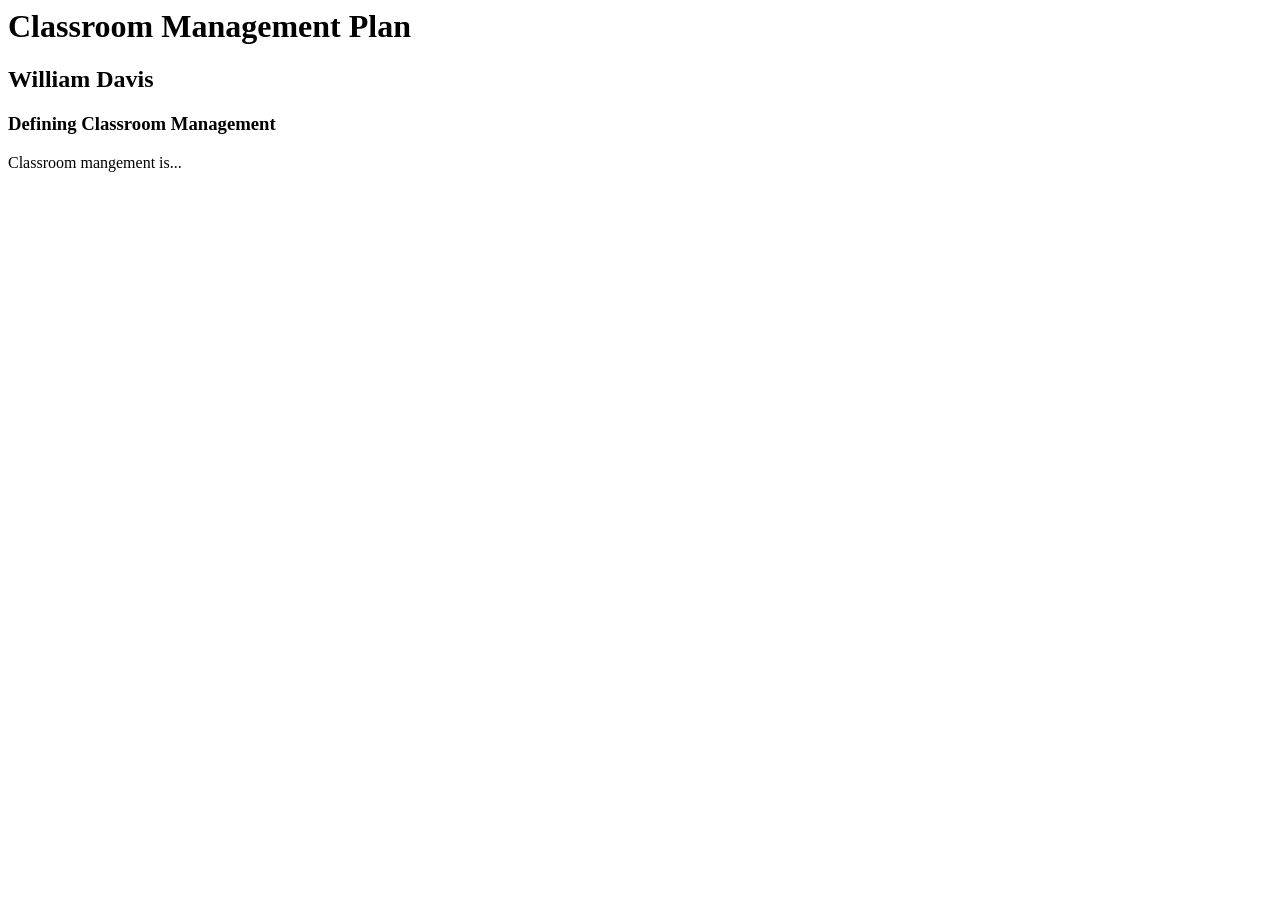
==== spu6141-cmp/index.html @ 21993969 "Rename index.html to spu6141-cmp/index.html" ====
<link href="styles/style.css" rel="stylesheet" />
<head>
  <h1>Classroom Management Plan</h1>
  <h2>William Davis</h2>
</head>
<body>
  <h3>Defining Classroom Management</h3>
  <p>Classroom mangement is...</p>
</body>
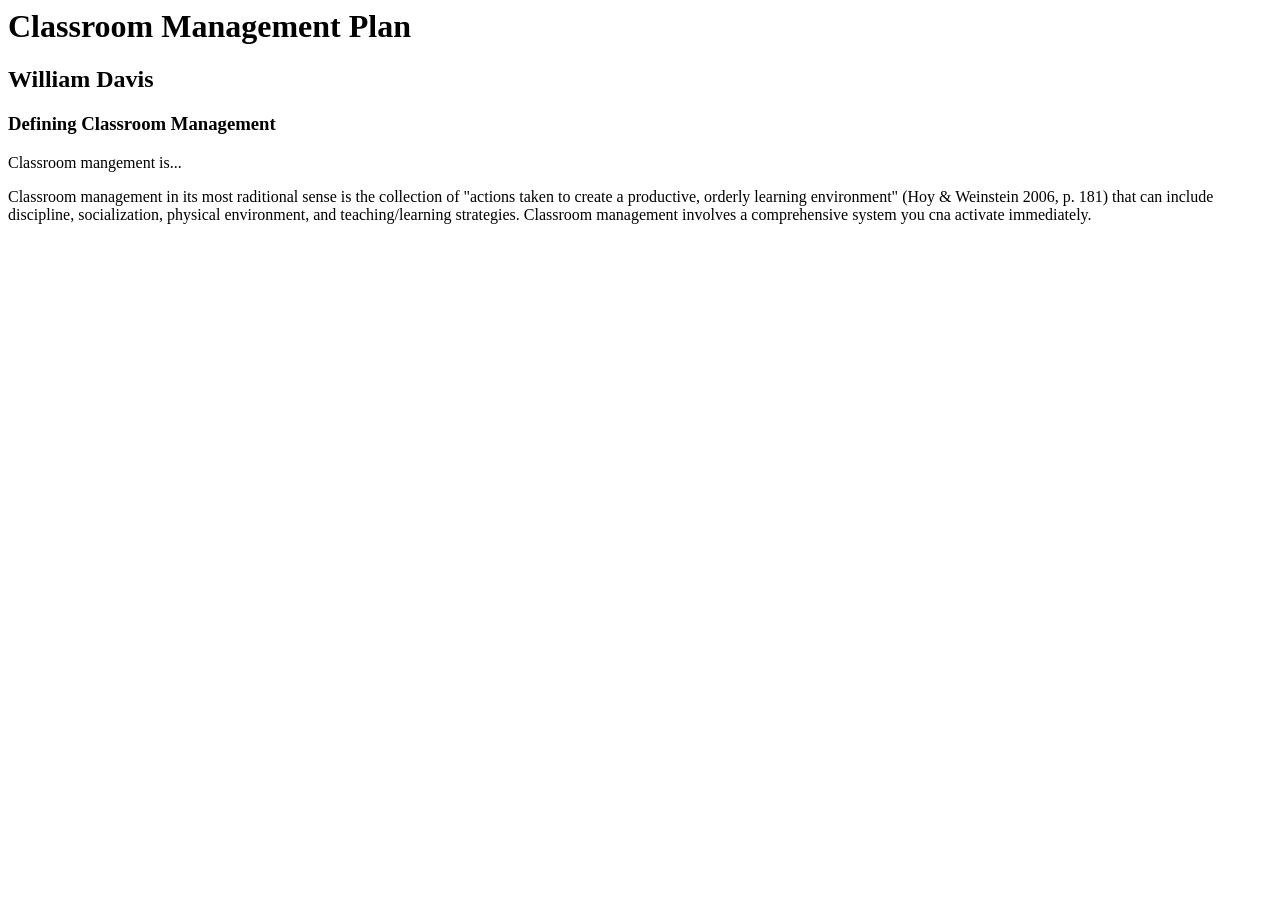
==== commit 7a6e853b: "Update index.html" ====
--- a/spu6141-cmp/index.html
+++ b/spu6141-cmp/index.html
@@ -6,4 +6,7 @@
 <body>
   <h3>Defining Classroom Management</h3>
   <p>Classroom mangement is...</p>
+  <p> Classroom management in its most raditional sense is the collection of "actions taken to create a productive, orderly learning environment" (Hoy & Weinstein 2006, p. 181) that can include discipline, socialization, physical environment, and teaching/learning strategies.
+      Classroom management involves a comprehensive system you cna activate immediately. 
+  </p>
 </body>
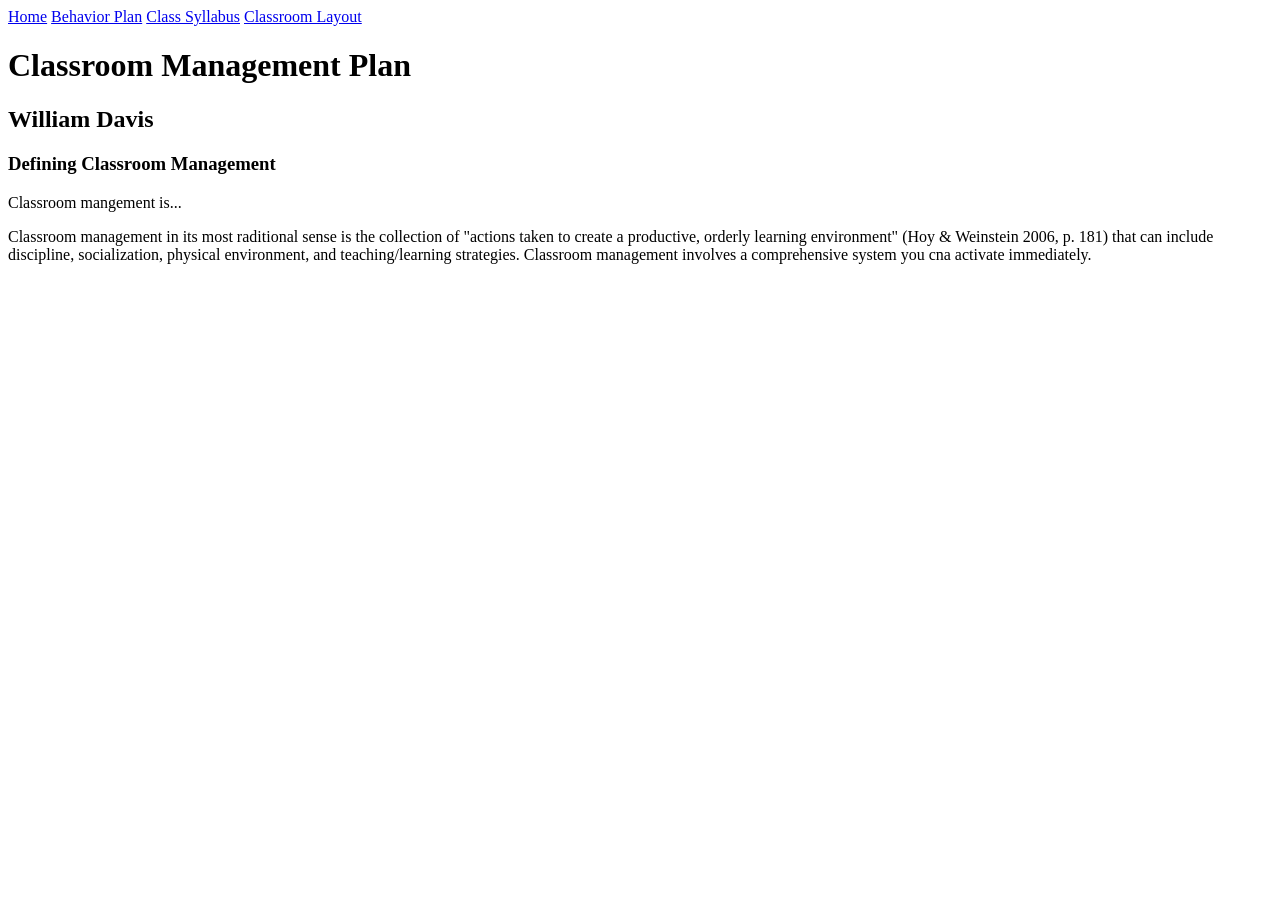
==== commit 1706e7ed: "Update index.html" ====
--- a/spu6141-cmp/index.html
+++ b/spu6141-cmp/index.html
@@ -1,4 +1,13 @@
+<!--- adds css to the page --->
 <link href="styles/style.css" rel="stylesheet" />
+<!--- nav bar --->
+<div class="topnav">
+  <a class="active" href="#index">Home</a>
+  <a href="#behavior-plan">Behavior Plan</a>
+  <a href="#class-syllabus">Class Syllabus</a>
+  <a href="#classroom-layout">Classroom Layout</a>
+</div>
+
 <head>
   <h1>Classroom Management Plan</h1>
   <h2>William Davis</h2>
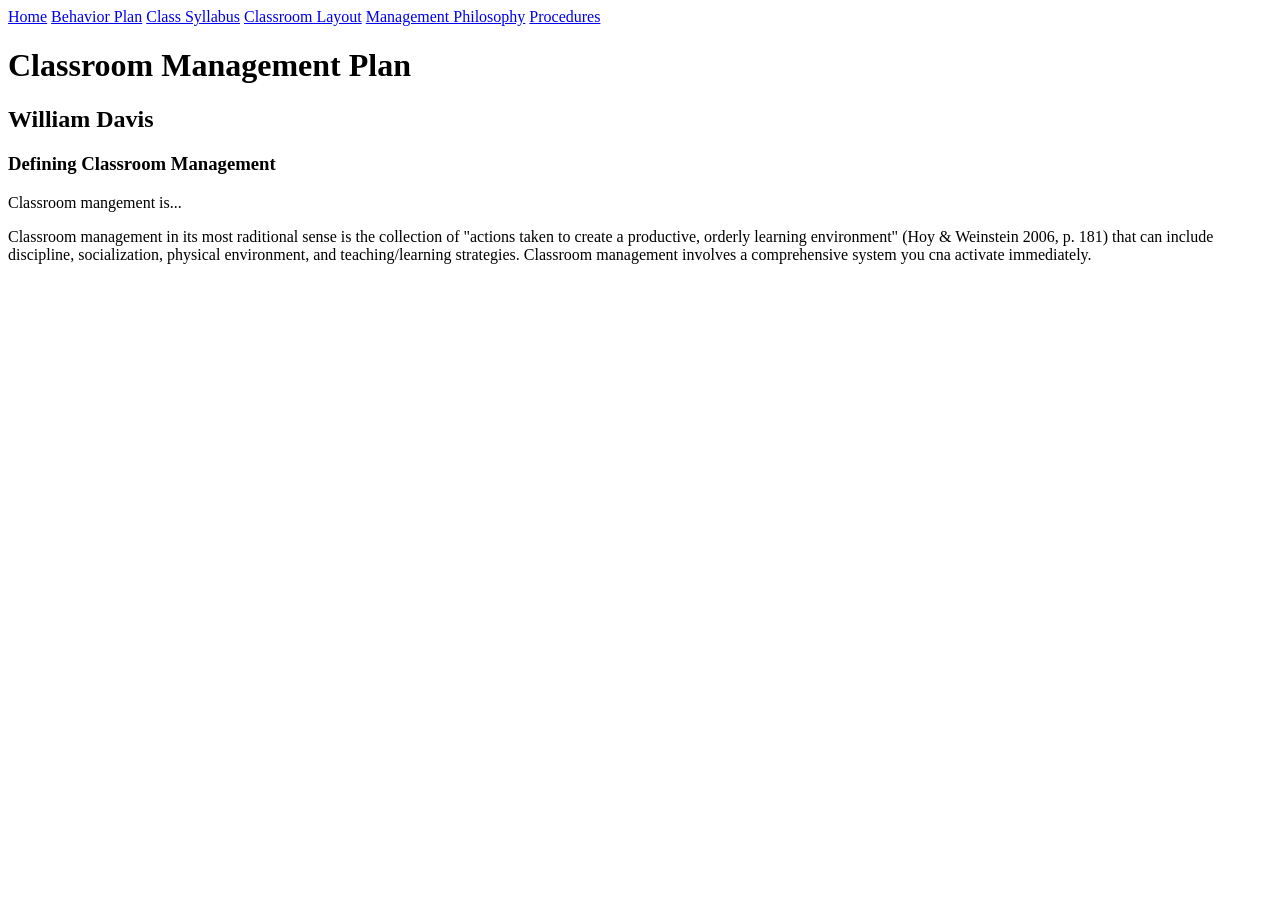
==== commit 0823e9ae: "Update index.html" ====
--- a/spu6141-cmp/index.html
+++ b/spu6141-cmp/index.html
@@ -6,6 +6,8 @@
   <a href="#behavior-plan">Behavior Plan</a>
   <a href="#class-syllabus">Class Syllabus</a>
   <a href="#classroom-layout">Classroom Layout</a>
+  <a href="#management-philosophy">Management Philosophy</a>
+  <a href="#procedures">Procedures</a>
 </div>
 
 <head>
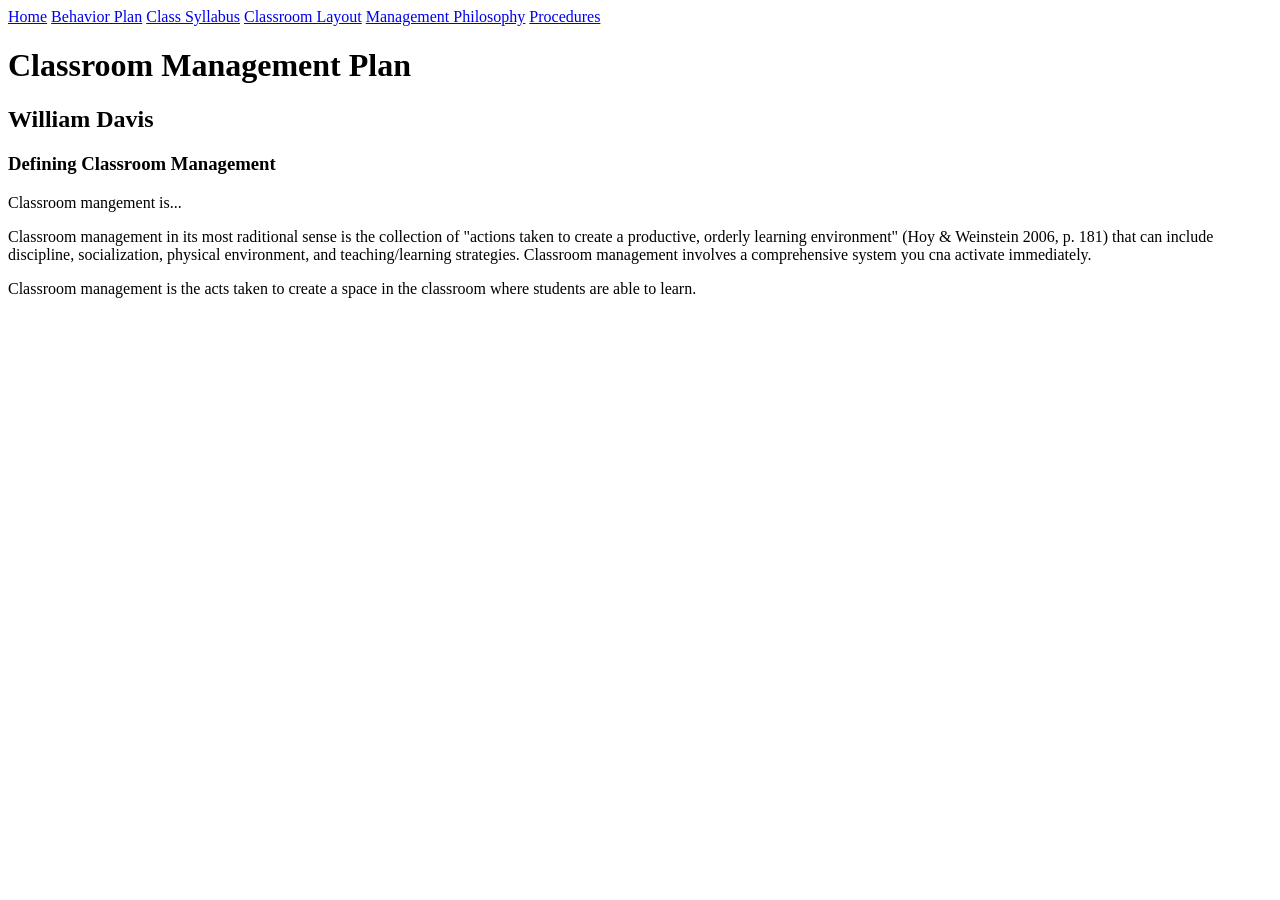
==== commit 8c57040d: "Update index.html" ====
--- a/spu6141-cmp/index.html
+++ b/spu6141-cmp/index.html
@@ -1,13 +1,13 @@
 <!--- adds css to the page --->
-<link href="styles/style.css" rel="stylesheet" />
+<link href=".../styles/style.css" rel="stylesheet" />
 <!--- nav bar --->
 <div class="topnav">
-  <a class="active" href="#index">Home</a>
-  <a href="#behavior-plan">Behavior Plan</a>
-  <a href="#class-syllabus">Class Syllabus</a>
-  <a href="#classroom-layout">Classroom Layout</a>
-  <a href="#management-philosophy">Management Philosophy</a>
-  <a href="#procedures">Procedures</a>
+  <a class="active" href="index">Home</a>
+  <a href="behavior-plan">Behavior Plan</a>
+  <a href="class-syllabus">Class Syllabus</a>
+  <a href="classroom-layout">Classroom Layout</a>
+  <a href="management-philosophy">Management Philosophy</a>
+  <a href="procedures">Procedures</a>
 </div>
 
 <head>
@@ -20,4 +20,5 @@
   <p> Classroom management in its most raditional sense is the collection of "actions taken to create a productive, orderly learning environment" (Hoy & Weinstein 2006, p. 181) that can include discipline, socialization, physical environment, and teaching/learning strategies.
       Classroom management involves a comprehensive system you cna activate immediately. 
   </p>
+  <p>Classroom management is the acts taken to create a space in the classroom where students are able to learn.</p>
 </body>
